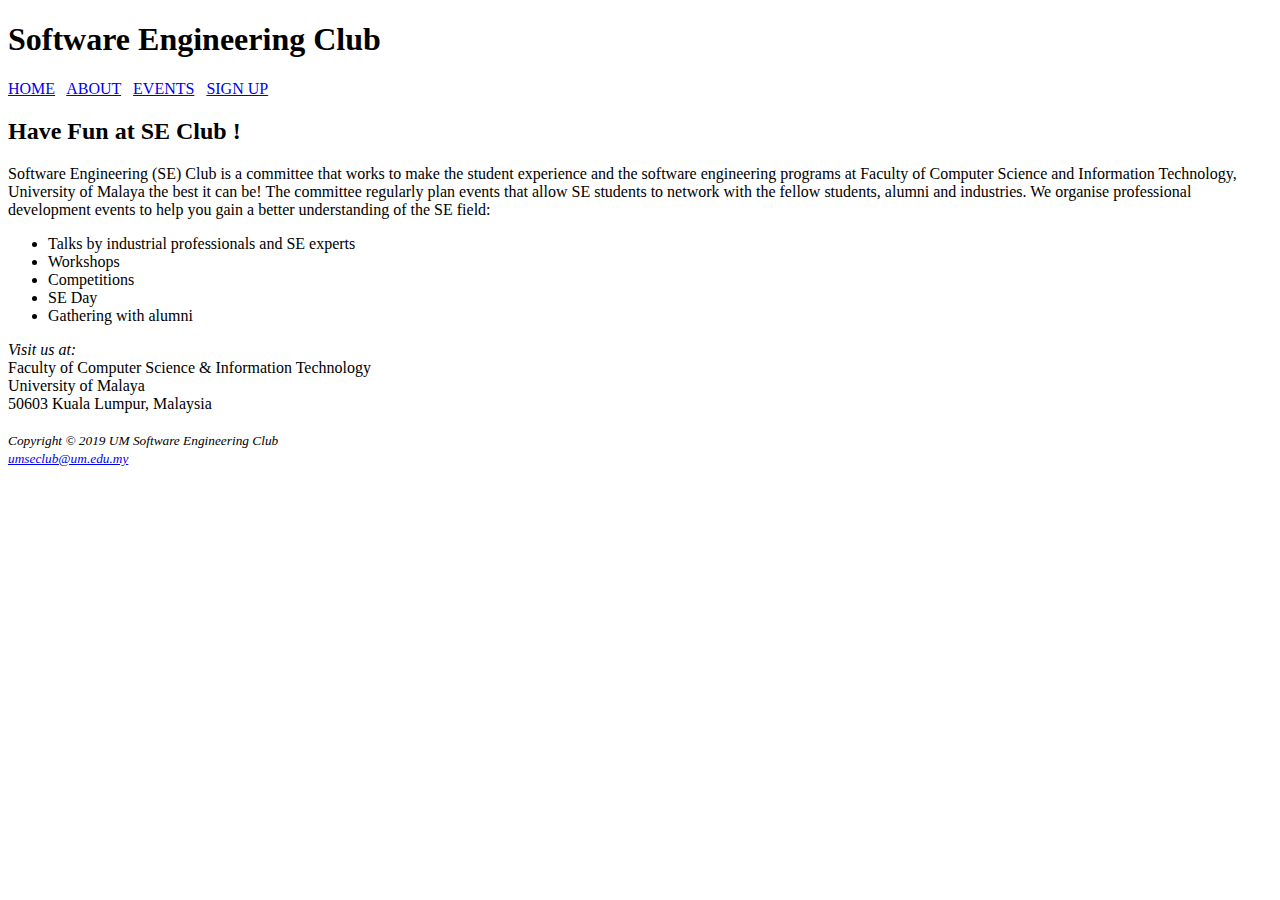
==== index.html @ b5d5533b "Add files via upload" ====
<!DOCTYPE html>

<html>

<!-- HEAD -->
<head>
	<meta charset="utf-8">
	<title>SE Club</title>
</head>

<!-- BODY -->
<body>
	<!-- header -->
	<header>
		<div>
			<h1>Software Engineering Club</h1>
		</div>
	</header>
	<!-- navigation -->
	<nav>
		<a href="index.html">HOME</a> &nbsp;
		<a href="about.html">ABOUT</a> &nbsp;
		<a href="event.html">EVENTS</a> &nbsp;
		<a href="signup.html">SIGN UP</a>
	</nav>
	<!-- main -->
	<main>
		<div>
			<h2>Have Fun at SE Club !</h2>
		</div>
		<!-- activity -->
		<div>
			<p>Software Engineering (SE) Club is a committee that works to make the student experience and the software engineering programs at Faculty of Computer Science and Information Technology, University of Malaya the best it can be! The committee regularly plan events that allow SE students to network with the fellow students, alumni and industries. We organise professional development events to help you gain a better understanding of the SE field:</p>

			<ul>
				<li>Talks by industrial professionals and SE experts</li>
				<li>Workshops</li>
				<li>Competitions</li>
				<li>SE Day</li>
				<li>Gathering with alumni</li>
			</ul>
		</div>
		<!-- address -->
		<div>
			<em>Visit us at:</em>
			<br>Faculty of Computer Science & Information Technology
			<br>University of Malaya
			<br>50603 Kuala Lumpur, Malaysia
		</div>
	</main>
	<!-- footer -->
	<footer>
		<br><small><i>Copyright © 2019 UM Software Engineering Club <br> <a href="umseclub@um.edu.my">umseclub@um.edu.my</a></i></small>
	</footer>
</body>

</html>
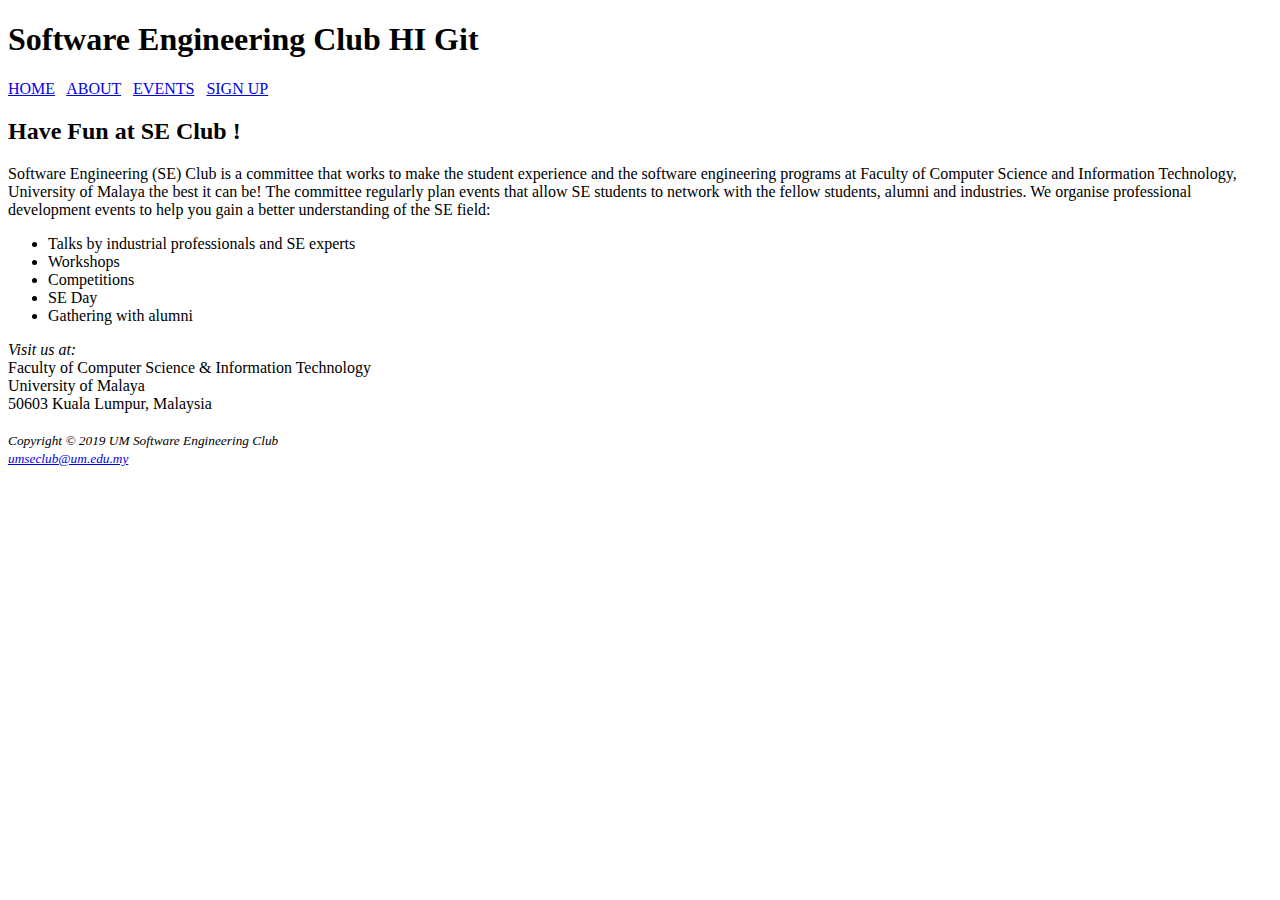
==== commit 0c291cc9: "Update index.html" ====
--- a/index.html
+++ b/index.html
@@ -13,7 +13,7 @@
 	<!-- header -->
 	<header>
 		<div>
-			<h1>Software Engineering Club</h1>
+			<h1>Software Engineering Club HI Git</h1>
 		</div>
 	</header>
 	<!-- navigation -->
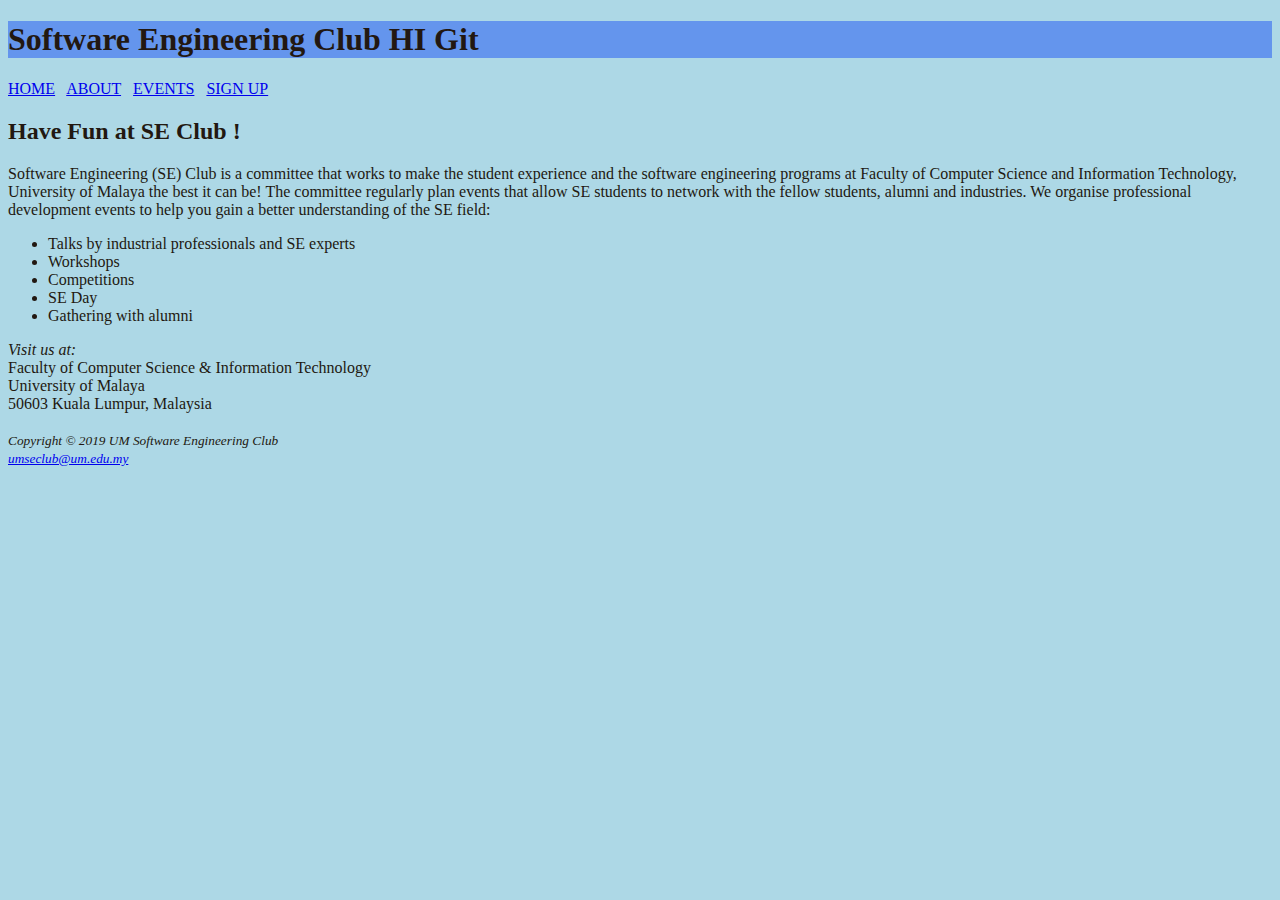
==== commit dfbf75d0: "lab 2 asset" ====
--- a/index.html
+++ b/index.html
@@ -6,6 +6,7 @@
 <head>
 	<meta charset="utf-8">
 	<title>SE Club</title>
+	<link rel="stylesheet" href="style.css">
 </head>
 
 <!-- BODY -->
--- a/style.css
+++ b/style.css
@@ -0,0 +1,13 @@
+body{
+    background-color: #ADD8E6;
+    color: #221811;
+    background-image: url(../Asset/background.gif);
+    font-family: 'Times New Roman', Times, serif;
+
+}
+
+header{
+    background-color: #6495ED;
+    height: 160;
+    background-image: url(../Asset/selogo.jpg);
+}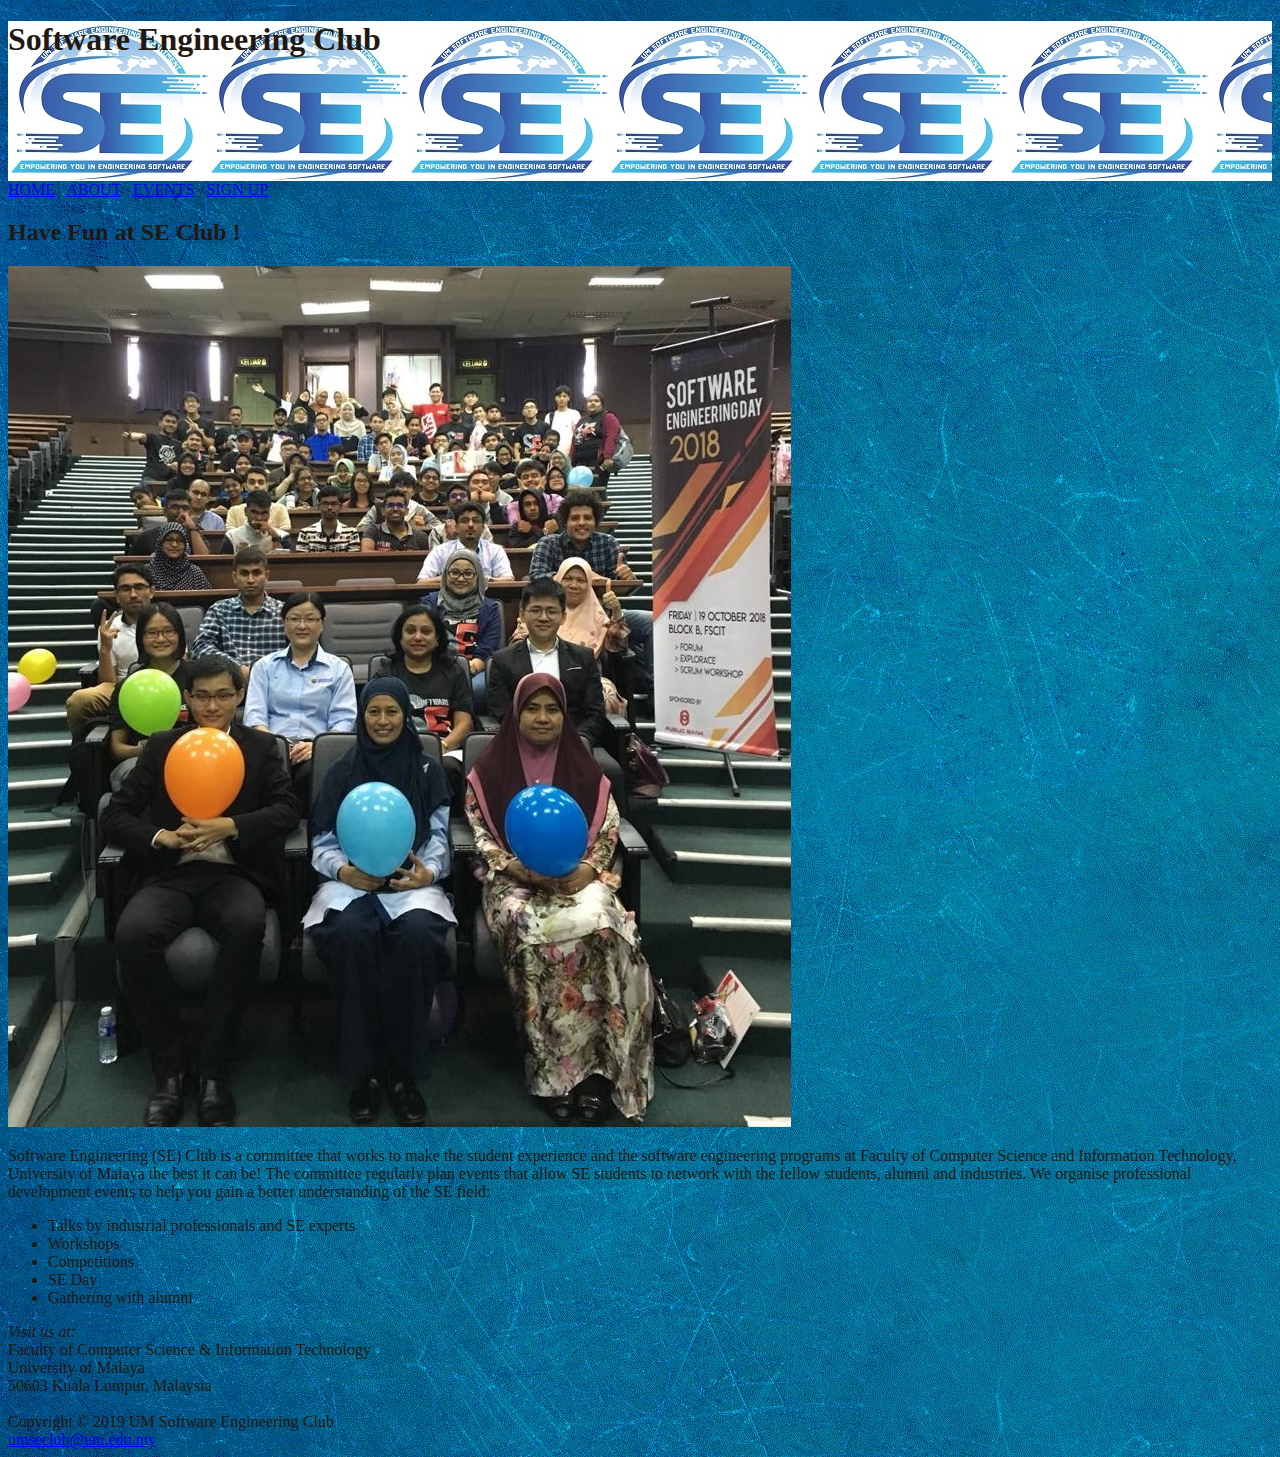
==== commit 8d3e7275: "lab2 done" ====
--- a/index.html
+++ b/index.html
@@ -12,9 +12,10 @@
 <!-- BODY -->
 <body>
 	<!-- header -->
+<div id="wrapper">
 	<header>
 		<div>
-			<h1>Software Engineering Club HI Git</h1>
+			<h1>Software Engineering Club</h1>
 		</div>
 	</header>
 	<!-- navigation -->
@@ -30,6 +31,9 @@
 			<h2>Have Fun at SE Club !</h2>
 		</div>
 		<!-- activity -->
+		<div>
+			<img class="floatright" src="asset/seday.png" alt="">
+		</div>
 		<div>
 			<p>Software Engineering (SE) Club is a committee that works to make the student experience and the software engineering programs at Faculty of Computer Science and Information Technology, University of Malaya the best it can be! The committee regularly plan events that allow SE students to network with the fellow students, alumni and industries. We organise professional development events to help you gain a better understanding of the SE field:</p>
 
@@ -51,8 +55,9 @@
 	</main>
 	<!-- footer -->
 	<footer>
-		<br><small><i>Copyright © 2019 UM Software Engineering Club <br> <a href="umseclub@um.edu.my">umseclub@um.edu.my</a></i></small>
+		<br>Copyright © 2019 UM Software Engineering Club <br> <a href="umseclub@um.edu.my">umseclub@um.edu.my</a></i></small>
 	</footer>
+</div>
 </body>
 
 </html>
--- a/style.css
+++ b/style.css
@@ -1,13 +1,13 @@
 body{
     background-color: #ADD8E6;
     color: #221811;
-    background-image: url(../Asset/background.gif);
+    background-image: url("asset/background.gif");
     font-family: 'Times New Roman', Times, serif;
 
 }
 
 header{
     background-color: #6495ED;
-    height: 160;
-    background-image: url(../Asset/selogo.jpg);
+    height: 160px;
+    background-image: url("asset/selogo.jpg");
 }